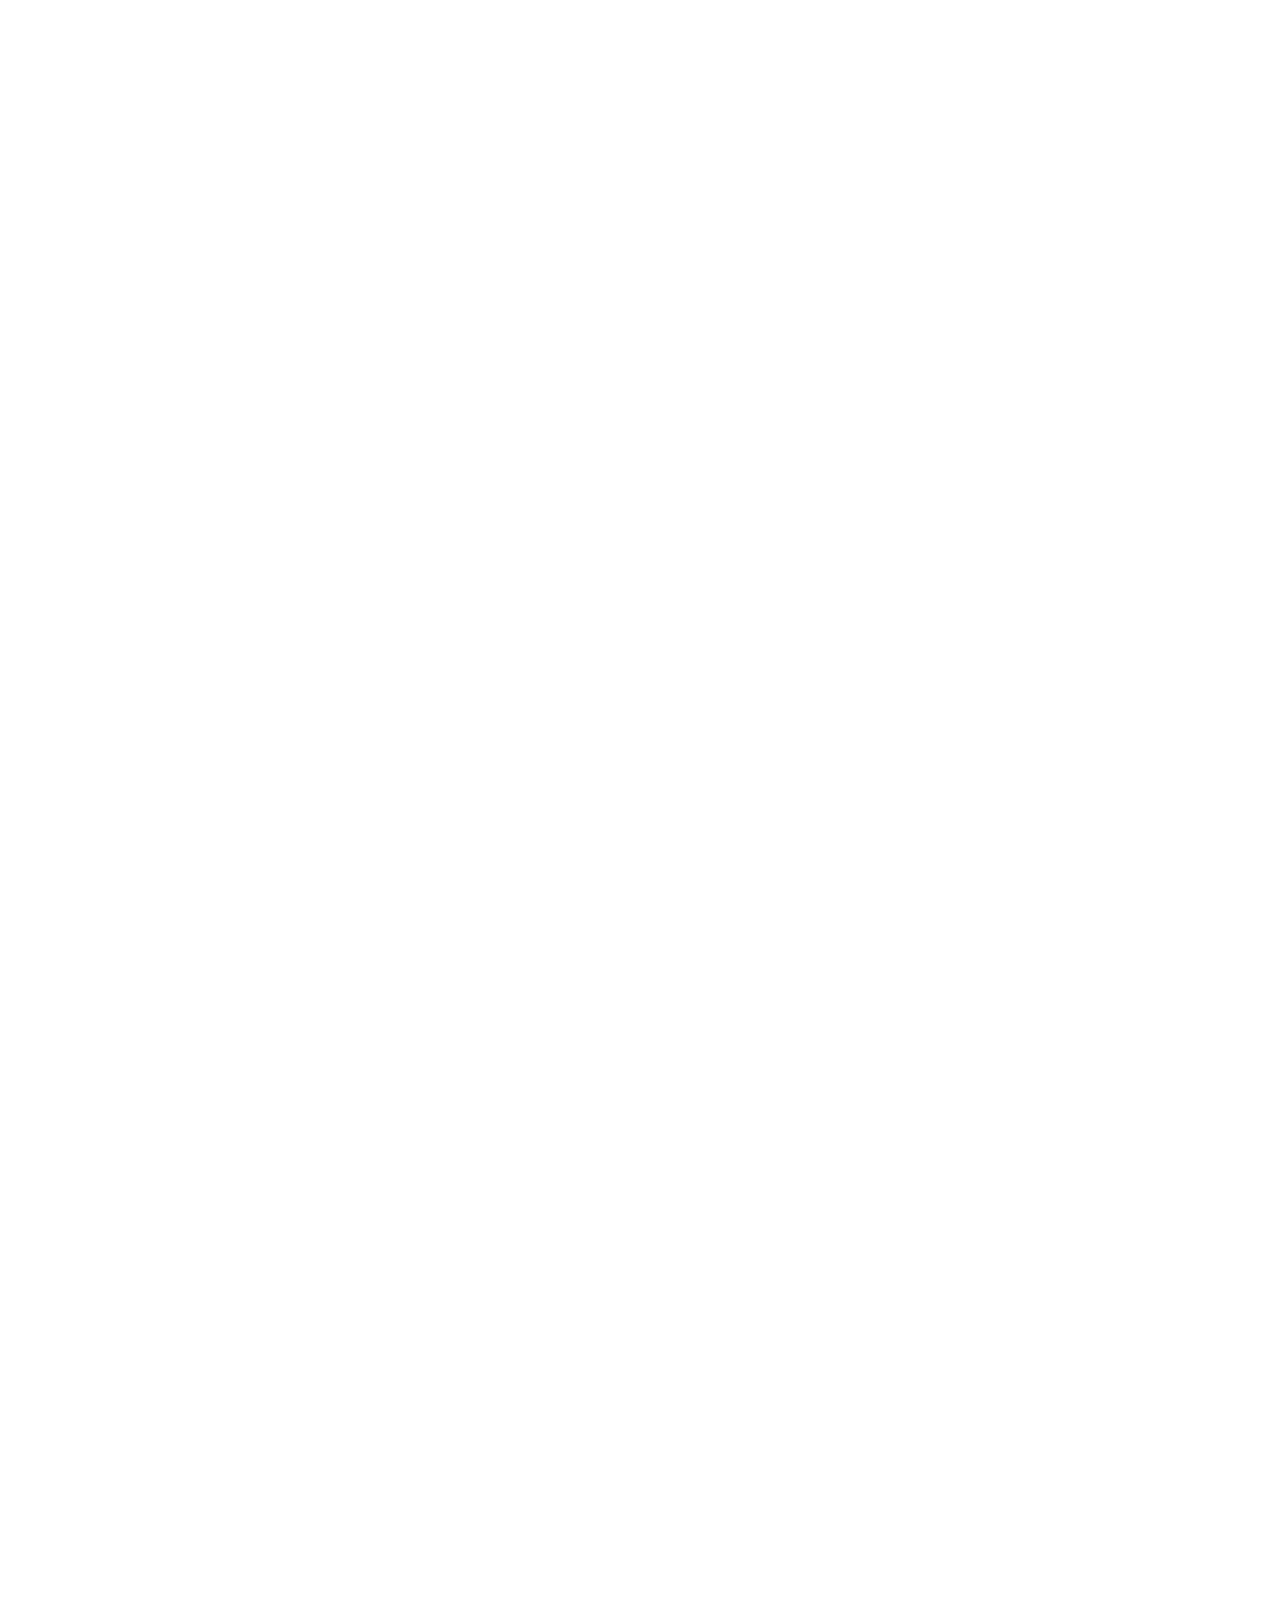
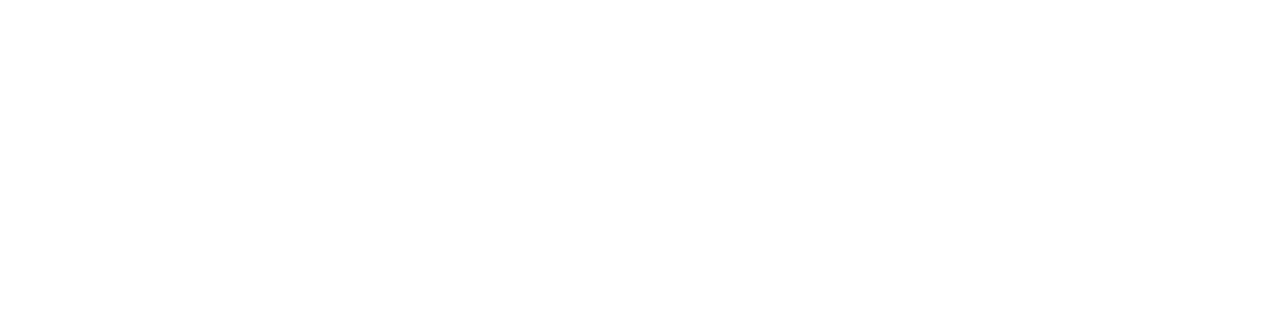
==== aboutme.html @ 7a4f5a92 "update" ====
<!DOCTYPE html>
<html lang="en">

<head>
    <meta charset="UTF-8">
    <meta name="viewport" content="width=device-width, initial-scale=1.0">
    <meta name="description" content="Freelance journalist">
    <meta name="author" content="Jessie Pang">

    <title>Jessie Pang's Offical Website</title>
    <link rel="shortcut icon" href="https://jessiepyt.github.io/assets/images/logo.png">

    <!-- CSS -->
    <link href="assets/bootstrap/css/bootstrap.min.css" rel="stylesheet" media="screen">
    <link href="assets/css/font-awesome.min.css" rel="stylesheet" media="screen">
    <link href="assets/css/simple-line-icons.css" rel="stylesheet" media="screen">
    <link href="assets/css/animate.css" rel="stylesheet">
    <link rel="stylesheet" href="animate.css">

    <!-- Custom styles CSS -->
    <link href="assets/css/style.css" rel="stylesheet" media="screen">
    <script src="assets/js/modernizr.custom.js"></script>

</head>

<body>
    <!-- Navigation start -->

    <header class="header">

        <nav class="navbar navbar-custom" role="navigation">

            <div class="container">

                <div class="navbar-header">
                    <button type="button" class="navbar-toggle" data-toggle="collapse" data-target="#custom-collapse">
                        <span class="sr-only">Toggle navigation</span>
                        <span class="icon-bar"></span>
                        <span class="icon-bar"></span>
                        <span class="icon-bar"></span>
                    </button>
                    <a class="navbar-brand" href="index.html">Jessie Pang</a>
                </div>

                <div class="collapse navbar-collapse" id="custom-collapse">
                    <ul class="nav navbar-nav navbar-right">
                        <li><a href="index.html">Home</a></li>
                        <li><a href="news.html">News</a></li>
                        <li><a href="features.html">Features</a></li>
                        <li><a href="datajournalism.html">Data Journalism</a></li>
                        <li><a href="photos.html">Photography</a></li>
                        <li><a href="videos.html">Videos</a></li>
                        <li><a href="blog.html">Blog</a></li>
                        <li><a href="aboutme.html">About Me</a></li>
                        <li><a href="contact.html">Contact</a></li>
                    </ul>
                </div>

            </div>
            <!-- .container -->

        </nav>

    </header>
    <!-- About Me start -->

    <section id="aboutme" class="pfblock pfblock-gray">
        <div class="container">
            <div class="row">

                <div class="col-sm-6 col-sm-offset-3">

                    <div class="pfblock-header wow fadeInUp">
                        <h2 class="pfblock-title">About me</h2>
                        <div class="rpic"><img src="assets/images/profile.jpg" /></div>
                        <div class="pfblock-line"></div>
                        <div class="pfblock-subtitle">
                            A mutlimedia journalist
                            <br>
                            <br> As a recent Journalism graduate student at the University of Hong Kong, I have always wished to become a journalist. I am particularly passionate about reporting and building data-driven stories related to politics, society,
                            health care and education.
                        </div>
                    </div>

                </div>

            </div>

            <div class="row">

                <div class="col-sm-3">

                    <div class="iconbox wow slideInLeft">
                        <div class="iconbox-icon">
                            <span class="icon-pencil"></span>
                        </div>
                        <div class="iconbox-text">
                            <h3 class="iconbox-title">Reporting & Blogging</h3>
                            <div class="iconbox-desc">
                                Bylines at The Atlantic, HKFP, HKET, HK01, Reuters, Rise News, SCMP Young Post.
                            </div>
                        </div>
                    </div>

                </div>

                <div class="col-sm-3">

                    <div class="iconbox wow slideInLeft">
                        <div class="iconbox-icon">
                            <span class="icon-puzzle"></span>
                        </div>
                        <div class="iconbox-text">
                            <h3 class="iconbox-title">Data Visualization</h3>
                            <div class="iconbox-desc">
                                Able to do data mining and data visualization with coding, including html, css, javascript, R,etc.
                            </div>
                        </div>
                    </div>

                </div>

                <div class="col-sm-3">

                    <div class="iconbox wow slideInRight">
                        <div class="iconbox-icon">
                            <span class="icon-camera"></span>
                        </div>
                        <div class="iconbox-text">
                            <h3 class="iconbox-title">Photography</h3>
                            <div class="iconbox-desc">
                                Passionate in taking portraits and able to edit photo with Adobe Photoshop and Lightroom.
                            </div>
                        </div>
                    </div>

                </div>

                <div class="col-sm-3">

                    <div class="iconbox wow slideInRight">
                        <div class="iconbox-icon">
                            <span class="icon-film"></span>
                        </div>
                        <div class="iconbox-text">
                            <h3 class="iconbox-title">Video</h3>
                            <div class="iconbox-desc">
                                Able do broadcasting, video shooting and editing with Adobe Preimere Pro.
                            </div>
                        </div>
                    </div>

                </div>

            </div>
            <!-- .row -->
        </div>
        <!-- .container -->
    </section>

    <!-- About Me end -->
    
    <!-- Footer start -->

    <footer id="footer">
        <div class="container">
            <div class="row">

                <div class="col-sm-12">

                    <ul class="social-links">
                        <li><a href="https://twitter.com/JessiePang0125" class="wow fadeInUp" data-wow-delay=".1s"><i class="fa fa-twitter"></i></a></li>
                        <li><a href="https://github.com/jessiepyt" class="wow fadeInUp" data-wow-delay=".1s"><i class="fa fa-github"></i></a></li>
                        <li><a href="https://www.linkedin.com/in/jessie-pang-7559856a/" class="wow fadeInUp" data-wow-delay=".1s"><i class="fa fa-linkedin"></i></a></li>
                        <li><a href="mailto:yutungpang0125@gmail.com" class="wow fadeInUp" data-wow-delay=".5s"><i class="fa fa-envelope"></i></a></li>
                    </ul>
                    <p class="copyright">
                        © 2019 Jessie Pang
                    </p>

                </div>

            </div>
            <!-- .row -->
        </div>
        <!-- .container -->
    </footer>

    <!-- Footer end -->

    <!-- Scroll to top -->

    <div class="scroll-up">
        <a href="#home"><i class="fa fa-angle-up"></i></a>
    </div>

    <!-- Scroll to top end-->

    <!-- Javascript files -->
    <style>
        .async-hide {
            opacity: 0 !important
        }
    </style>
    <style>
        .rpic img {
            width: 200px;
            height: 200px;
            border-radius: 50%;
            border-width: 5px;
            border-style: solid;
        }
    </style>
    <script>
        (function(a, s, y, n, c, h, i, d, e) {
            s.className += ' ' + y;
            h.start = 1 * new Date;
            h.end = i = function() {
                s.className = s.className.replace(RegExp(' ?' + y), '')
            };
            (a[n] = a[n] || []).hide = h;
            setTimeout(function() {
                i();
                h.end = null
            }, c);
            h.timeout = c;
        })(window, document.documentElement, 'async-hide', 'dataLayer', 4000, {
            'GTM-WGQPS3F': true
        });
    </script>
    <script>
        (function(i, s, o, g, r, a, m) {
            i['GoogleAnalyticsObject'] = r;
            i[r] = i[r] || function() {
                (i[r].q = i[r].q || []).push(arguments)
            }, i[r].l = 1 * new Date();
            a = s.createElement(o),
                m = s.getElementsByTagName(o)[0];
            a.async = 1;
            a.src = g;
            m.parentNode.insertBefore(a, m)
        })(window, document, 'script', 'https://www.google-analytics.com/analytics.js', 'ga');

        ga('create', 'UA-97015178-1', 'auto');
        ga('require', 'GTM-WGQPS3F');
        ga('send', 'pageview');
    </script>
    <script src="assets/js/jquery-1.11.1.min.js"></script>
    <script src="assets/bootstrap/js/bootstrap.min.js"></script>
    <script src="assets/js/jquery.parallax-1.1.3.js"></script>
    <script src="assets/js/imagesloaded.pkgd.js"></script>
    <script src="assets/js/jquery.sticky.js"></script>
    <script src="assets/js/smoothscroll.js"></script>
    <script src="assets/js/wow.min.js"></script>
    <script src="assets/js/jquery.easypiechart.js"></script>
    <script src="assets/js/waypoints.min.js"></script>
    <script src="assets/js/jquery.cbpQTRotator.js"></script>
    <script src="assets/js/custom.js"></script>

</body>

</html>

<!-- Scroll to top -->

<div class="scroll-up">
    <a href="#home"><i class="fa fa-angle-up"></i></a>
</div>

<!-- Scroll to top end-->

<!-- Javascript files -->
<style>
    .async-hide {
        opacity: 0 !important
    }
</style>
<style>
    .rpic img {
        width: 200px;
        height: 200px;
        border-radius: 50%;
        border-width: 5px;
        border-style: solid;
    }
</style>

<script>
    (function(i, s, o, g, r, a, m) {
        i['GoogleAnalyticsObject'] = r;
        i[r] = i[r] || function() {
            (i[r].q = i[r].q || []).push(arguments)
        }, i[r].l = 1 * new Date();
        a = s.createElement(o),
            m = s.getElementsByTagName(o)[0];
        a.async = 1;
        a.src = g;
        m.parentNode.insertBefore(a, m)
    })(window, document, 'script', 'https://www.google-analytics.com/analytics.js', 'ga');

    ga('create', 'UA-97015178-1', 'auto');
    ga('require', 'GTM-WGQPS3F');
    ga('send', 'pageview');
</script>
<script src="assets/js/jquery-1.11.1.min.js"></script>
<script src="assets/bootstrap/js/bootstrap.min.js"></script>
<script src="assets/js/jquery.parallax-1.1.3.js"></script>
<script src="assets/js/imagesloaded.pkgd.js"></script>
<script src="assets/js/jquery.sticky.js"></script>
<script src="assets/js/smoothscroll.js"></script>
<script src="assets/js/wow.min.js"></script>
<script src="assets/js/jquery.easypiechart.js"></script>
<script src="assets/js/waypoints.min.js"></script>
<script src="assets/js/jquery.cbpQTRotator.js"></script>
<script src="assets/js/custom.js"></script>

</body>

</html>
---- assets/css/style.css ----
@import url(http://fonts.googleapis.com/css?family=Raleway:400,300,500,700,800);
@import url(http://fonts.googleapis.com/css?family=Lobster);

/*!
 * Clean v2.0.0
 * Homepage: http://scripteden.com
 * Copyright 2015 Script Eden
 * Licensed under MIT
*/

body {
    font: 300 14px/1.8 'Raleway', sans-serif;
    color: #666;
    overflow-x: hidden;
}

img {
    max-width: 100%;
    height: auto;
}

a {
    color: #666;
}

a:hover {
    text-decoration: none;
    color: #999;
}


/* ---------------------------------------------- /*
 * Transition elsements
/* ---------------------------------------------- */

.navbar a,
.form-control {
    -webkit-transition: all 0.4s ease-in-out 0s;
    -moz-transition: all 0.4s ease-in-out 0s;
    -ms-transition: all 0.4s ease-in-out 0s;
    -o-transition: all 0.4s ease-in-out 0s;
    transition: all 0.4s ease-in-out 0s;
}

a,
.btn {
    -webkit-transition: all 0.125s ease-in-out 0s;
    -moz-transition: all 0.125s ease-in-out 0s;
    -ms-transition: all 0.125s ease-in-out 0s;
    -o-transition: all 0.125s ease-in-out 0s;
    transition: all 0.125s ease-in-out 0s;
}


/* ---------------------------------------------- /*
 * Reset box-shadow
/* ---------------------------------------------- */

.btn,
.form-control,
.form-control:hover,
.form-control:focus,
.navbar-custom .dropdown-menu {
    -webkit-box-shadow: none;
    box-shadow: none;
}


/* ---------------------------------------------- /*
 * Typography
/* ---------------------------------------------- */

h1,
h2,
h3,
h4,
h5,
h6 {
    font: 700 40px/1.2 Raleway, sans-serif;
    text-transform: uppercase;
    letter-spacing: 5px;
    margin: 5px 0 5px;
    color: #222;
}

h2 {
    font-size: 30px;
    margin: 0 0 30px;
}

h3 {
    font-size: 13px;
    letter-spacing: 1px;
    margin: 0 0 5px;
}

h4 {
    font-size: 12px;
    letter-spacing: 1px;
}

h5 {
    font-size: 12px;
    letter-spacing: 1px;
    font-weight: 400;
}

h6 {
    font-size: 11px;
    letter-spacing: 1px;
    font-weight: 400;
}


/* ---------------------------------------------- /*
 * Reset border-radius
/* ---------------------------------------------- */

.btn,
.iconbox,
.progress,
#filter li,
.scroll-up a,
.form-control,
.input-group-addon {
    -webkit-border-radius: 3px;
    -moz-border-radius: 3px;
    -o-border-radius: 3px;
    border-radius: 3px;
}


/* ---------------------------------------------- /*
 * Input-group
/* ---------------------------------------------- */

.input-group .form-control {
    z-index: auto;
}

.input-group-addon {
    background: #D8E1E4;
    border: 2px solid #D8E1E4;
    padding: 6px 15px;
    font-weight: 700;
}


/* ---------------------------------------------- /*
 * Inputs styles
/* ---------------------------------------------- */

.form-control {
    background: #FFF;
    border: 1px solid #D8E1E4;
    font-size: 12px;
    padding: 0 15px;
}

.form-control:focus {
    border-color: rgba(135, 135, 135, 0.7);
}

.input-lg,
.form-horizontal .form-group-lg .form-control {
    height: 38px;
    font-size: 13px;
}

.input-sm,
.form-horizontal .form-group-sm .form-control {
    font-size: 11px;
    height: 30px;
}

textarea.form-control {
    padding: 15px;
    max-width: 100%;
    min-width: 100%;
}


/* ---------------------------------------------- /*
 * Custom button style
/* ---------------------------------------------- */

.btn {
    font-family: Raleway, sans-serif;
    text-transform: uppercase;
    letter-spacing: 1px;
    font-size: 13px;
    padding: 8px 26px;
    border: 0;
}

.btn:hover,
.btn:focus,
.btn:active,
.btn.active {
    outline: inherit !important;
}


/* Button size */

.btn-lg,
.btn-group-lg>.btn {
    padding: 10px 25px;
    font-size: 13px;
    background: rgba(17, 17, 17, 0.8);
    color: #fff;
}

.btn-lg:hover,
.btn-group-lg>.btn:hover {
    background: rgba(17, 17, 17, 1.8);
    color: #fff;
}

.btn-sm,
.btn-group-sm>.btn {
    padding: 6px 25px;
    font-size: 11px;
}

.btn-xs,
.btn-group-xs>.btn {
    padding: 5px 25px;
    font-size: 10px;
}

.btn .icon-before {
    margin-right: 6px;
}

.btn .icon-after {
    margin-left: 6px;
}


/* ---------------------------------------------- /*
 * General Styles
/* ---------------------------------------------- */

.pfblock {
    padding: 120px 0 100px;
}

.pfblock-gray {
    background: #f5f5f5;
}

.pfblock-image {
    padding: 0;
}

.calltoaction h1,
.calltoaction h2,
.calltoaction h3,
.calltoaction h4,
.calltoaction h5,
.calltoaction h6,
.pfblock-image,
.pfblock-image h1,
.pfblock-image h2,
.pfblock-image h3,
.pfblock-image h4,
.pfblock-image h5,
.pfblock-image h6 {
    color: #fff;
}

.pfblock-header {
    text-align: center;
    margin: 0 0 60px;
}

.pfblock-header-left {
    text-align: left;
}

.pfblock-header-left .pfblock-line {
    width: inherit;
    margin: 30px 0;
}

.pfblock-title {
    font-weight: 800;
}

.pfblock-subtitle {
    font-family: Raleway, "Times New Roman", Times, sans-serif;
    font-style: normal;
    font-size: 18px;
}

.pfblock-line {
    background: rgba(135, 135, 135, 0.5);
    width: 100px;
    height: 1px;
    margin: 30px auto;
}

.pfblock-icon {
    font-size: 32px;
}

.calltoaction * {
    text-align: center;
}

.calltoaction {
    background: url(../images/item-3.jpg);
    background-color: #222;
    background-repeat: no-repeat;
    background-position: 0 0;
    -webkit-background-size: cover;
    -moz-background-size: cover;
    -o-background-size: cover;
    background-size: cover;
    padding: 50px 0;
    color: #999;
}

.calltoaction h2 {
    font-size: 20px;
    letter-spacing: 1px;
    margin-bottom: 5px;
}

.calltoaction-decription {
    padding-top: 20px;
    padding-bottom: 30px;
    font-size: 20px;
    color: #fff;
}

.calltoaction-btn {
    padding-top: 30px;
    text-align: center;
}

.calltoaction-btn>.btn {
    background: rgba(255, 255, 255, .8);
    color: #111;
    margin-top: 5px;
    margin-bottom: 5px;
}

.calltoaction-btn>.btn:hover {
    background: #fff;
}

.long-down {
    margin-bottom: 40px;
}


/* ---------------------------------------------- /*
 * Home
/* ---------------------------------------------- */

#home {
    background: url(../images/cover.jpg);
    background-color: #222;
    background-attachment: fixed;
    background-repeat: no-repeat;
    background-position: 50% 50%;
    -webkit-background-size: cover;
    -moz-background-size: cover;
    -o-background-size: cover;
    background-size: cover;
    padding: 0;
}

.home-overlay {
    background-color: rgba(44, 62, 80, 0.3);
    background-image: url("../images/pattern.png");
    background-repeat: repeat;
    height: 100%;
    left: 0;
    position: absolute;
    top: 0;
    width: 100%;
    z-index: 0;
}

.intro {
    position: absolute;
    width: 100%;
    top: 50%;
    left: 0;
    text-align: center;
    -webkit-transform: translate(0%, -50%);
    -moz-transform: translate(0%, -50%);
    -ms-transform: translate(0%, -50%);
    -o-transform: translate(0%, -50%);
    transform: translate(0%, -50%);
    padding: 0 15px;
}

.intro h1 {
    font-weight: 800;
}

.start {
    font-family: Raleway, "Times New Roman", Times, sans-serif;
    font-size: 16px;
    font-style: normal;
    text-transform: none;
    margin: 15px 0;
}


/* ---------------------------------------------- /*
 * Servise
/* ---------------------------------------------- */

.iconbox {
    background: #fff;
    border-bottom: 1px solid #d4d4d4;
    text-align: center;
    padding: 40px 20px;
    margin: 0 0 20px;
}

.iconbox-icon {
    margin: 0 0 15px;
    font-size: 32px;
    color: #222;
}

.iconbox-title {
    margin: 0 0 15px;
    padding: 0;
}


/* ---------------------------------------------- /*
 * Skills
/* ---------------------------------------------- */

.chart {
    display: inline-block;
    height: 140px;
    margin: 50px 0;
    position: relative;
    text-align: center;
    width: 140px;
}

.chart canvas {
    left: 0;
    position: absolute;
    top: 0;
}

.percent {
    display: inline-block;
    font-size: 25px;
    font-weight: 300;
    line-height: 140px;
    z-index: 2;
}

.percent:after {
    content: "%";
    font-size: 50%;
    margin-left: 0.1em;
}


/* ---------------------------------------------- /*
 * Contact
/* ---------------------------------------------- */

.ajax-response {
    text-align: center;
}


/* ---------------------------------------------- /*
 * Footer
/* ---------------------------------------------- */

#footer {
    background: #222;
    text-align: center;
    padding: 40px 0;
    color: #FFF;
}

.copyright {
    margin: 0;
}

.copyright a {
    border-bottom: 1px dotted #fff;
}

#footer span {
    animation-iteration-count: infinite;
    -webkit-animation-iteration-count: infinite;
    color: #666;
}

.social-links {
    list-style: none;
    padding: 0;
    margin: 0 0 20px;
}

.social-links li {
    display: inline-block;
    margin: 5px;
}

.social-links a {
    width: 36px;
    height: 36px;
    display: block;
    line-height: 35px;
    text-align: center;
    border: 1px solid rgba(255, 255, 255, .1);
    -webkit-border-radius: 3px;
    -moz-border-radius: 3px;
    border-radius: 3px;
    font-size: 14px;
    color: rgba(255, 255, 255, .2);
}

.social-links a:hover {
    border: 1px solid rgba(255, 255, 255, .5);
    color: rgba(255, 255, 255, .8);
}


/* ---------------------------------------------- /*
 * Navigation
/* ---------------------------------------------- */

.header {
    border-bottom: 1px solid #f5f5f5;
    position: relative;
    width: 100%;
    z-index: 998;
}

.navbar-custom {
    border: 0;
    border-radius: 0;
    margin: 0;
    text-transform: uppercase;
    font-family: Raleway, sans-serif;
}

.navbar-custom,
.navbar-custom .dropdown-menu {
    background: #fff;
    padding: 0;
}

.navbar-custom .navbar-brand,
.navbar-custom .navbar-nav>li>a,
.navbar-custom .navbar-nav .dropdown-menu>li>a {
    font-size: 11px;
    letter-spacing: 3px;
    color: #222;
}

.navbar-custom .nav li.active,
.navbar-custom .nav li a:hover,
.navbar-custom .nav li a:focus,
.navbar-custom .navbar-nav>li.active a {
    background: none;
    outline: 0;
    color: #666;
}

.navbar-custom .navbar-brand {
    font-weight: 700;
    font-size: 22px;
    font-family: Lobster, cursive;
}

.navbar-custom .dropdown-menu {
    border: 0;
    border-top: 2px solid #666;
    border-radius: 0;
}

.navbar-custom .dropdown-menu>li>a {
    padding: 10px 20px;
}

.navbar-custom .nav .open>a,
.navbar-custom .dropdown-menu>li>a:hover,
.navbar-custom .dropdown-menu>li>a:focus {
    background: #f5f5f5;
}

.navbar-custom .navbar-toggle .icon-bar {
    background: #222;
}


/* ---------------------------------------------- /*
 * Scroll to top
/* ---------------------------------------------- */

.scroll-up {
    position: fixed;
    display: none;
    z-index: 999;
    bottom: 2em;
    right: 2em;
}

.scroll-up a {
    background-color: rgba(135, 135, 135, 0.5);
    display: block;
    width: 35px;
    height: 35px;
    text-align: center;
    color: #fff;
    font-size: 15px;
    line-height: 30px;
}

.scroll-up a:hover,
.scroll-up a:active {
    background-color: rgba(235, 235, 235, .8);
    color: #666;
}


/* ---------------------------------------------- /*
 *Scroll Down
/* ---------------------------------------------- */

.scroll-down {
    position: absolute;
    left: 50%;
    bottom: 40px;
    border: 2px solid #fff;
    border-radius: 50%;
    height: 50px;
    width: 50px;
    margin-left: -15px;
    display: block;
    z-index: 10;
    text-align: center;
}

.scroll-down span {
    position: relative;
    color: #fff;
    -webkit-animation-name: drop;
    -webkit-animation-duration: 1s;
    -webkit-animation-timing-function: linear;
    -webkit-animation-delay: 0s;
    -webkit-animation-iteration-count: infinite;
    -webkit-animation-play-state: running;
    animation-name: drop;
    animation-duration: 1s;
    animation-timing-function: linear;
    animation-delay: 0s;
    animation-iteration-count: infinite;
    animation-play-state: running;
}

@-webkit-keyframes drop {
    0% {
        top: 0px;
        opacity: 0;
    }
    30% {
        top: 10px;
        opacity: 1;
    }
    100% {
        top: 25px;
        opacity: 0;
    }
}

@keyframes drop {
    0% {
        top: 0px;
        opacity: 0;
    }
    30% {
        top: 10px;
        opacity: 1;
    }
    100% {
        top: 25px;
        opacity: 0;
    }
}


/* ---------------------------------------------- /*
 * Preloader
/* ---------------------------------------------- */

#preloader {
    background: #FFF;
    bottom: 0;
    left: 0;
    position: fixed;
    right: 0;
    top: 0;
    z-index: 9999;
}

#status {
    background-image: url(../images/preloader.gif);
    background-position: center;
    background-repeat: no-repeat;
    height: 200px;
    left: 50%;
    margin: -100px 0 0 -100px;
    position: absolute;
    top: 50%;
    width: 200px;
}


/* ---------------------------------------------- /*
 * Media
/* ---------------------------------------------- */

@media (max-width: 767px) {
    .calltoaction {
        text-align: center;
    }
}

@media (max-width: 480px) {
    h1 {
        font-size: 34px;
        letter-spacing: 3px;
    }
    h2 {
        font-size: 24px;
        margin: 0 0 30px;
        letter-spacing: 3px;
    }
}


/*--------------------------------*/


/***** Portfolio Common style *****/


/*--------------------------------*/

.grid {
    position: relative;
    clear: both;
    margin: 0 auto;
    padding: 1em 0 4em;
    max-width: 100%;
    list-style: none;
    text-align: center;
}

.grid h2 {
    font-size: 20px;
}

.grid figure {
    position: relative;
    float: left;
    overflow: hidden;
    margin: 10px 1%;
    min-width: 100%;
    max-width: 100%;
    height: auto;
    background: #3085a3;
    text-align: center;
    cursor: pointer;
}

.grid figure img {
    position: relative;
    display: block;
    min-height: auto;
    max-width: 100%;
    opacity: 0.8;
}

.grid figure figcaption {
    padding: 2em;
    color: #fff;
    text-transform: uppercase;
    font-size: 1.25em;
    -webkit-backface-visibility: hidden;
    backface-visibility: hidden;
}

.grid figure figcaption::before,
.grid figure figcaption::after {
    pointer-events: none;
}

.grid figure figcaption,
.grid figure figcaption>a {
    position: absolute;
    top: 0;
    left: 0;
    width: 100%;
    height: 100%;
}


/* Anchor will cover the whole item by default */


/* For some effects it will show as a button */

.grid figure figcaption>a {
    z-index: 1000;
    text-indent: 200%;
    white-space: nowrap;
    font-size: 0;
    opacity: 0;
}

.grid figure h2 {
    word-spacing: -0.15em;
    font-weight: 300;
}

.grid figure h2 span {
    font-weight: 800;
}

.grid figure h2,
.grid figure p {
    margin: 0;
}

.grid figure p {
    letter-spacing: 1px;
    font-size: 68.5%;
}


/*---------------*/


/***** Bubba *****/


/*---------------*/

figure.effect-bubba {
    background: #666;
}

figure.effect-bubba img {
    opacity: 0.7;
    -webkit-transition: opacity 0.35s;
    transition: opacity 0.35s;
}

figure.effect-bubba:hover img {
    opacity: 0.4;
}

figure.effect-bubba figcaption::before,
figure.effect-bubba figcaption::after {
    position: absolute;
    top: 30px;
    right: 30px;
    bottom: 30px;
    left: 30px;
    content: '';
    opacity: 0;
    -webkit-transition: opacity 0.35s, -webkit-transform 0.35s;
    transition: opacity 0.35s, transform 0.35s;
}

figure.effect-bubba figcaption::before {
    border-top: 1px solid #fff;
    border-bottom: 1px solid #fff;
    -webkit-transform: scale(0, 1);
    transform: scale(0, 1);
}

figure.effect-bubba figcaption::after {
    border-right: 1px solid #fff;
    border-left: 1px solid #fff;
    -webkit-transform: scale(1, 0);
    transform: scale(1, 0);
}

figure.effect-bubba h2 {
    padding-top: 10%;
    -webkit-transition: -webkit-transform 0.35s;
    transition: transform 0.35s;
    -webkit-transform: translate3d(0, -20px, 0);
    transform: translate3d(0, -20px, 0);
    color: #fff;
}

figure.effect-bubba p {
    padding: 20px 2.5em;
    opacity: 0;
    -webkit-transition: opacity 0.35s, -webkit-transform 0.35s;
    transition: opacity 0.35s, transform 0.35s;
    -webkit-transform: translate3d(0, 20px, 0);
    transform: translate3d(0, 20px, 0);
}

figure.effect-bubba:hover figcaption::before,
figure.effect-bubba:hover figcaption::after {
    opacity: 1;
    -webkit-transform: scale(1);
    transform: scale(1);
}

figure.effect-bubba:hover h2,
figure.effect-bubba:hover p {
    opacity: 1;
    -webkit-transform: translate3d(0, 0, 0);
    transform: translate3d(0, 0, 0);
}


/*-----------------------*/


/***** Quote Rotator *****/


/*-----------------------*/

.cbp-qtrotator {
    position: relative;
    margin: 3em auto 0em auto;
    max-width: 90%;
    width: 90%;
}

.cbp-qtrotator .cbp-qtcontent {
    position: absolute;
    min-height: 200px;
    border-top: 1px solid #f4f4f4;
    border-bottom: 1px solid #f4f4f4;
    padding: 2em 0;
    top: 0;
    z-index: 0;
    opacity: 0;
    width: 100%;
}

.no-js .cbp-qtrotator .cbp-qtcontent {
    border-bottom: none;
}

.cbp-qtrotator .cbp-qtcontent.cbp-qtcurrent,
.no-js .cbp-qtrotator .cbp-qtcontent {
    position: relative;
    z-index: 100;
    pointer-events: auto;
    opacity: 1;
}

.cbp-qtrotator .cbp-qtcontent:before,
.cbp-qtrotator .cbp-qtcontent:after {
    content: " ";
    display: table;
}

.cbp-qtrotator .cbp-qtcontent:after {
    clear: both;
}

.cbp-qtprogress {
    position: absolute;
    background: rgb(236, 0, 0);
    height: 1px;
    width: 0%;
    top: 0;
    z-index: 1000;
}

.cbp-qtrotator blockquote {
    margin: 0;
    padding: 0;
    border: 0;
    font-size: 12px;
}

.cbp-qtrotator blockquote p {
    font-size: 2em;
    color: #888;
    font-weight: 300;
    margin: 0.4em 0 1em;
}

.cbp-qtrotator blockquote footer {
    font-size: 1.2em;
}

.cbp-qtrotator blockquote footer:before {
    content: '― ';
}

.cbp-qtrotator .cbp-qtcontent img {
    float: right;
    margin-left: 3em;
}


/* Example for media query */

@media screen and (max-width: 30.6em) {
    .cbp-qtrotator {
        font-size: 70%;
    }
    .cbp-qtrotator img {
        width: 80px;
    }
}

* {
    box-sizing: border-box
}


/* Slideshow container */

.slideshow-container {
    max-width: 80%;
    position: relative;
    margin: auto;
}


/* Next & previous buttons */

.prev,
.next {
    cursor: pointer;
    position: absolute;
    top: 50%;
    width: auto;
    margin-top: -22px;
    padding: 16px;
    color: white;
    font-weight: bold;
    font-size: 18px;
    transition: 10s ease;
    border-radius: 0 3px 3px 0;
    user-select: none;
}


/* Position the "next button" to the right */

.next {
    right: 0;
    border-radius: 3px 0 0 3px;
}


/* On hover, add a black background color with a little bit see-through */

.prev:hover,
.next:hover {
    background-color: rgba(0, 0, 0, 0.8);
}


/* Caption text */

.text {
    color: #f2f2f2;
    font-size: 15px;
    padding: 8px 12px;
    position: absolute;
    bottom: 8px;
    width: 100%;
    text-align: center;
}


/* Number text (1/3 etc) */

.numbertext {
    color: #f2f2f2;
    font-size: 12px;
    padding: 8px 12px;
    position: absolute;
    top: 0;
}


/* The dots/bullets/indicators */

.dot {
    cursor: pointer;
    height: 15px;
    width: 15px;
    margin: 0 2px;
    background-color: #bbb;
    border-radius: 50%;
    display: inline-block;
    transition: background-color 1s ease;
}

.active,
.dot:hover {
    background-color: #717171;
}


/* Fading animation */

.fade {
    -webkit-animation-name: fade;
    -webkit-animation-duration: 7s;
    animation-name: fade;
    animation-duration: 7s;
}

@-webkit-keyframes fade {
    from {
        opacity: .4
    }
    to {
        opacity: 1
    }
}

@keyframes fade {
    from {
        opacity: .4
    }
    to {
        opacity: 1
    }
}
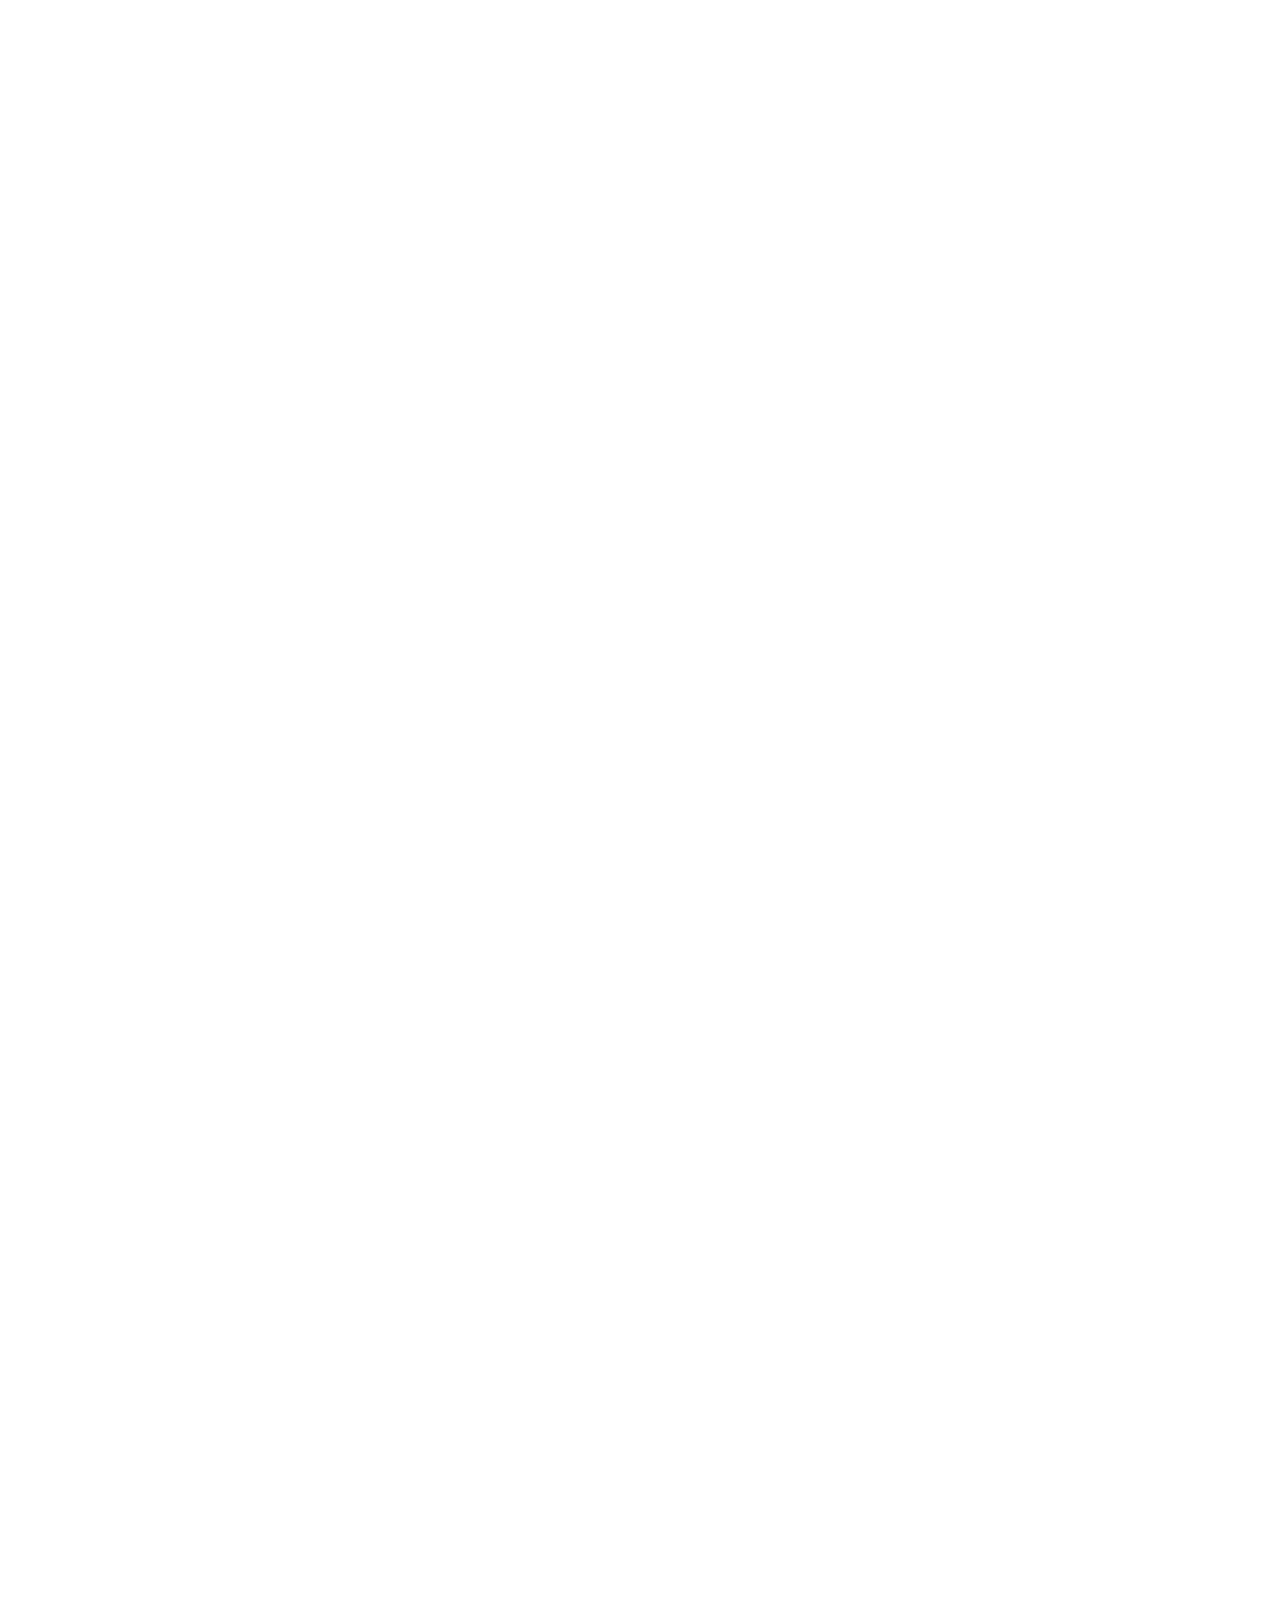
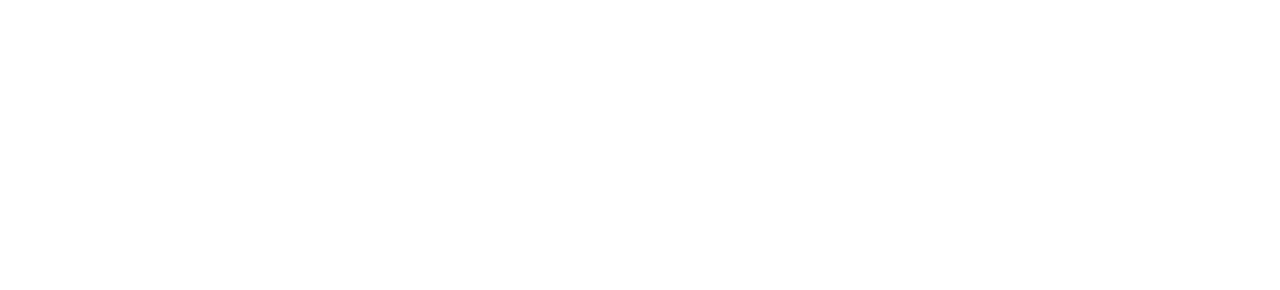
==== commit 88744e0d: "update" ====
--- a/aboutme.html
+++ b/aboutme.html
@@ -75,10 +75,9 @@
                         <div class="rpic"><img src="assets/images/profile.jpg" /></div>
                         <div class="pfblock-line"></div>
                         <div class="pfblock-subtitle">
-                            A mutlimedia journalist
+                            Reuters Correspondent
                             <br>
-                            <br> As a recent Journalism graduate student at the University of Hong Kong, I have always wished to become a journalist. I am particularly passionate about reporting and building data-driven stories related to politics, society,
-                            health care and education.
+                            <br> Covering politics and general news in Hong Kong
                         </div>
                     </div>
 
@@ -95,9 +94,9 @@
                             <span class="icon-pencil"></span>
                         </div>
                         <div class="iconbox-text">
-                            <h3 class="iconbox-title">Reporting & Blogging</h3>
+                            <h3 class="iconbox-title">Reporting</h3>
                             <div class="iconbox-desc">
-                                Bylines at The Atlantic, HKFP, HKET, HK01, Reuters, Rise News, SCMP Young Post.
+                                Bylines at Reuteres,The Atlantic, HKFP, HKET, HK01, Reuters, Rise News, SCMP Young Post.
                             </div>
                         </div>
                     </div>
